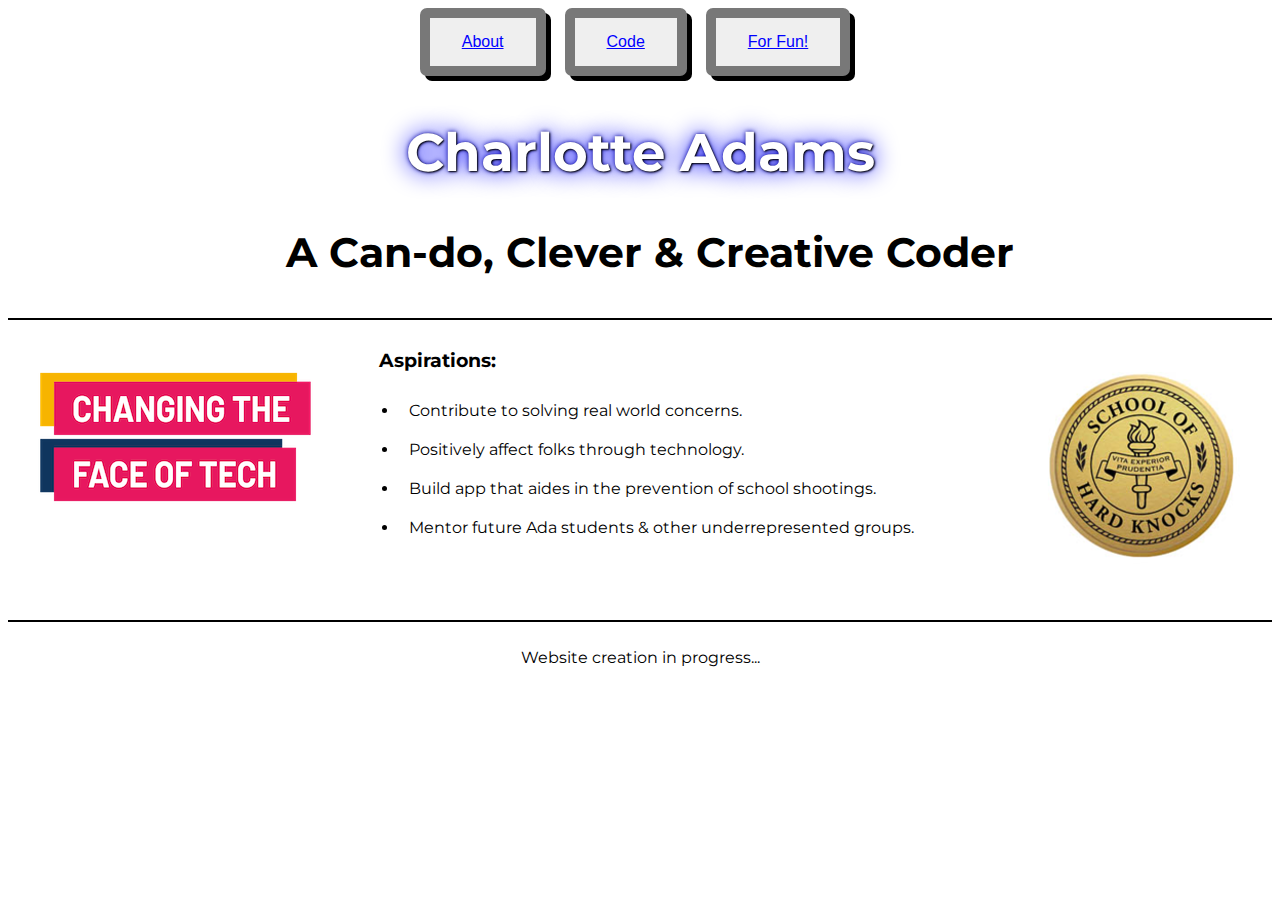
==== html/index.html @ 396011fd "a work in progress" ====
<html lang="en">
   <head>
      <meta charset="UTF-8">
      <meta name="viewport" content="width=device-width, initial-scale=1.0">
      <title>Charlotte Adams</title>
      <link rel="stylesheet" href="../css/style.css">
      <link rel="stylesheet" href="../css/index.css">
      <link href="https://fonts.googleapis.com/css?family=Montserrat&display=swap" rel="stylesheet">
   </head>
   <body>
      <div class="grid-container">
         <div class="header">
            <nav class="main-nav"> 
               <button class="nav-button"><a href="about.html">About</a></button>
               <button class="nav-button"><a href="portfolio.html">Code</a></button>
               <button class="nav-button"><a href="for_fun.html">For Fun!</a></button>
            </nav>
            <h2>Charlotte Adams</h2>
            <h3>A Can-do, Clever & Creative Coder</h3>
         </div>
         <div class="left">
            <img src="../images/face_of_tech_words.png" alt="blue, pink, white & yellow logo for Ada Developers Academy">
         </div>
         <div class="middle">
            <h3>Aspirations:</h3>
            <ul>
            <li>Contribute to solving real world concerns.</li>
            <li>Positively affect folks through technology.</li>
            <li>Build app that aides in the prevention of school shootings.</li>
            <li>Mentor future Ada students & other underrepresented groups. </li>
            <ul>
         </div>
         <div class="right">
            <img src="../images/golden-school-of-hard-knocks.png" class="hard-knocks" alt="Gold and black school logo">
         </div>
         <div class="footer">
            <p>Website creation in progress...</p>
         </div>
      </div>
   </body>
</html>
---- css/style.css ----
/* * {
  box-sizing: border-box;
} */

body {
  font-family: 'Montserrat', sans-serif;;
}

/* Style the grid layout */
.grid-container {
  display: grid;
  grid-template-areas: 
  'header header header header header header' 
  'left middle middle middle middle right' 
  'footer footer footer footer footer footer';
   /* grid-column-gap: 10px; - if you want gap between the columns */

}

/* Style the header */
.header {
  grid-area: header;
  border-bottom: 2px solid black;
  text-align: center;
  font-size: 35px;
}

a {
  color: blue;
}

a:hover {
  color: purple;
}

a:active {
  color: green;
}

h3 {
  padding-left: 20px;
  /* color: white;
  text-shadow: 1px 1px 2px black, 0 0 25px blue, 0 0 5px darkblue; */
}
/* h4 {
  color: white;
  text-shadow: 1px 1px 2px black, 0 0 25px blue, 0 0 5px darkblue;
} */

.nav-button {
    border: solid, #787878, 10px;
    color: white;
    padding: 15px 32px;
    margin-right: 10px;
    text-align: center;
    display: inline-block;
    font-size: 16px;
    border-radius: 7px;
    box-shadow: 5px 5px black;
}

li {
  padding: 10;
}



.left,
.middle,
.right {
  padding: 10px;
  /* height: 300px; Should be removed. Only for demonstration */
}

/* Style the left column */
.left {
  grid-area: left;
}

/* Style the middle column */
.middle {
  grid-area: middle;
}

/* Style the right column */
.right {
  grid-area: right;
}

.bio p {
  text-align: left;
  font-size: 16px;
}

/* Style the footer */
.footer {
  grid-area: footer;
  border-top: 2px solid black;
  padding-top: 10px;
  margin-top: 5px;
  text-align: center;
}

/* Responsive layout (ex: iPhone - makes the three columns stack on top of each other instead of next to each other */
@media (max-width: 600px) {
  .grid-container  {
    grid-template-areas: 
      'header header header header header header' 
      'left left left left left left' 
      'middle middle middle middle middle middle' 
      'right right right right right right' 
      'footer footer footer footer footer footer';
  }
}
---- css/index.css ----
.hard-knocks {
  margin-top: 35px;
  margin-bottom: 40px;
  padding-left: 15px;
}

h2 {
  color: white;
  text-shadow: 1px 1px 2px black, 0 0 25px blue, 0 0 5px darkblue;
}
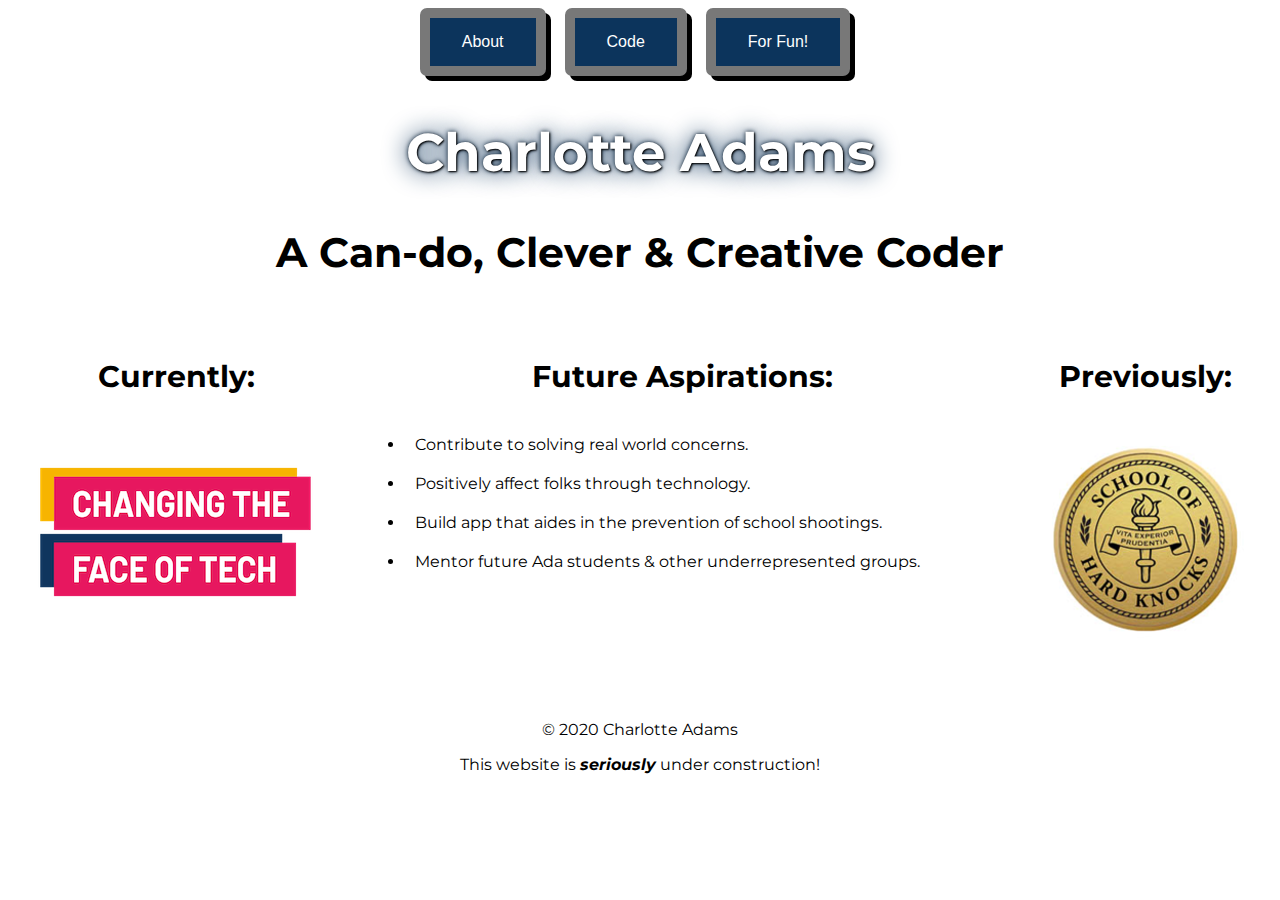
==== commit e54dc046: "I have not made proper commits - so here is one without a proper commit message" ====
--- a/html/index.html
+++ b/html/index.html
@@ -15,14 +15,22 @@
                <button class="nav-button"><a href="portfolio.html">Code</a></button>
                <button class="nav-button"><a href="for_fun.html">For Fun!</a></button>
             </nav>
-            <h2>Charlotte Adams</h2>
-            <h3>A Can-do, Clever & Creative Coder</h3>
+            <div>
+               <h2 class="main-nav-h2">Charlotte Adams</h2>
+            </div>
+            <div>
+               <h3>A Can-do, Clever & Creative Coder</h3>
+            </div>
          </div>
          <div class="left">
-            <img src="../images/face_of_tech_words.png" alt="blue, pink, white & yellow logo for Ada Developers Academy">
+            <h3 class="column-h3">Currently:</h3>
+
+            <img src="../images/face_of_tech_words.png" class="ada-logo" alt="blue, pink, white & yellow logo for Ada Developers Academy">
          </div>
          <div class="middle">
-            <h3>Aspirations:</h3>
+           
+               <h3 class="column-h3">Future Aspirations:</h3>
+           
             <ul>
             <li>Contribute to solving real world concerns.</li>
             <li>Positively affect folks through technology.</li>
@@ -31,10 +39,13 @@
             <ul>
          </div>
          <div class="right">
+            <h3 class="column-h3">Previously:</h3>
+
             <img src="../images/golden-school-of-hard-knocks.png" class="hard-knocks" alt="Gold and black school logo">
          </div>
          <div class="footer">
-            <p>Website creation in progress...</p>
+            <p>&copy; 2020 Charlotte Adams</p>
+            <p>This website is <b><i>seriously</i></b> under construction!</p>
          </div>
       </div>
    </body>
--- a/css/style.css
+++ b/css/style.css
@@ -13,20 +13,21 @@
   'header header header header header header' 
   'left middle middle middle middle right' 
   'footer footer footer footer footer footer';
-   /* grid-column-gap: 10px; - if you want gap between the columns */
+  /* if you want gap between the columns */
+   grid-column-gap: 10px; 
 
 }
 
 /* Style the header */
 .header {
   grid-area: header;
-  border-bottom: 2px solid black;
   text-align: center;
   font-size: 35px;
 }
 
 a {
-  color: blue;
+  color: black;
+  text-decoration: none;
 }
 
 a:hover {
@@ -37,19 +38,22 @@
   color: green;
 }
 
+.main-nav-h2 {
+  color: white;
+  text-shadow: 1px 1px 2px black, 0 0 25px rgb(12, 52, 92), 0 0 5px rgb(4, 20, 36);
+} */
+
+
 h3 {
   padding-left: 20px;
   /* color: white;
   text-shadow: 1px 1px 2px black, 0 0 25px blue, 0 0 5px darkblue; */
 }
-/* h4 {
-  color: white;
-  text-shadow: 1px 1px 2px black, 0 0 25px blue, 0 0 5px darkblue;
-} */
+
 
 .nav-button {
     border: solid, #787878, 10px;
-    color: white;
+    background-color: rgb(12, 52, 92);
     padding: 15px 32px;
     margin-right: 10px;
     text-align: center;
@@ -59,23 +63,27 @@
     box-shadow: 5px 5px black;
 }
 
+.nav-button a {
+  color: white;
+}
+
 li {
   padding: 10;
 }
-
-
 
 .left,
 .middle,
 .right {
   padding: 10px;
-  /* height: 300px; Should be removed. Only for demonstration */
 }
 
 /* Style the left column */
 .left {
   grid-area: left;
 }
+/* .left img {
+  align-self: center;
+} */
 
 /* Style the middle column */
 .middle {
@@ -95,14 +103,13 @@
 /* Style the footer */
 .footer {
   grid-area: footer;
-  border-top: 2px solid black;
   padding-top: 10px;
   margin-top: 5px;
   text-align: center;
 }
 
 /* Responsive layout (ex: iPhone - makes the three columns stack on top of each other instead of next to each other */
-@media (max-width: 600px) {
+/* @media (max-width: 600px) {
   .grid-container  {
     grid-template-areas: 
       'header header header header header header' 
@@ -111,4 +118,4 @@
       'right right right right right right' 
       'footer footer footer footer footer footer';
   }
-}+} */--- a/css/index.css
+++ b/css/index.css
@@ -1,11 +1,30 @@
 .hard-knocks {
-  margin-top: 35px;
+  margin-top: 14px;
   margin-bottom: 40px;
   padding-left: 15px;
 }
 
-h2 {
+/* h2 {
   color: white;
-  text-shadow: 1px 1px 2px black, 0 0 25px blue, 0 0 5px darkblue;
+  text-shadow: 1px 1px 2px black, 0 0 25px rgb(12, 52, 92), 0 0 5px rgb(4, 20, 36);
+} */
+
+
+.column-h3 {
+  font-size: 30px;
+  font-weight: bold;
+  text-align: center;
 }
 
+.ada-logo {
+  margin-top: unset;
+}
+
+
+
+
+/* .middle h3 {
+  font-size: 30px;
+  font-weight: bold;
+  text-align: center;
+} */